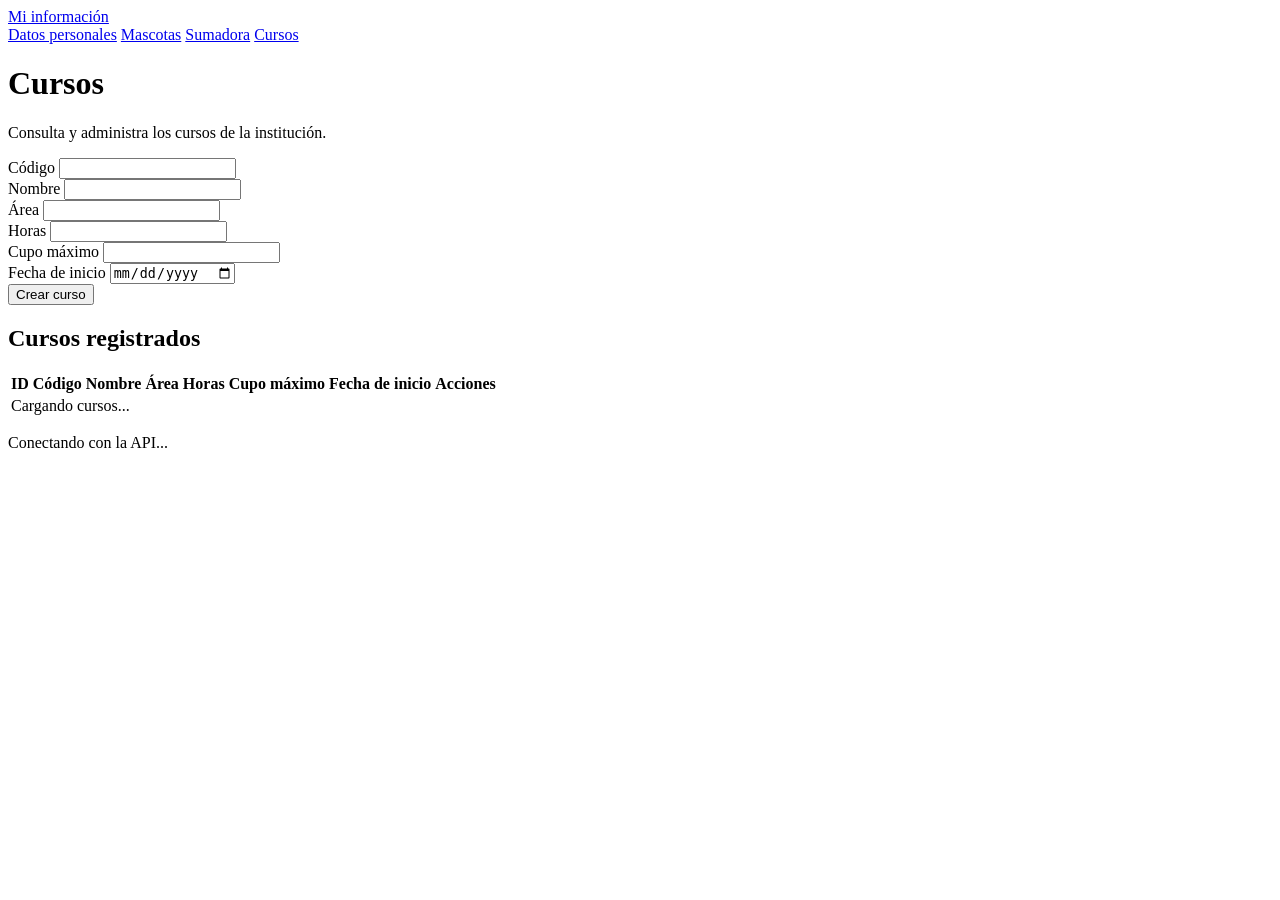
==== wwwroot/cursos.html @ 629fe25e "Punto 1" ====
<!doctype html>
<html lang="es">

<head>
    <meta charset="utf-8">
    <meta name="viewport" content="width=device-width, initial-scale=1">
    <title>Cursos</title>
    <link rel="stylesheet" href="/styles.css">
    <script src="/app.js" defer></script>
</head>

<body>
    <header class="site-header">
        <a class="brand" href="/">Mi información</a>
        <nav class="main-nav" aria-label="Navegación principal">
            <a class="nav-link" href="/">Datos personales</a>
            <a class="nav-link" href="/mascotas.html">Mascotas</a>
            <a class="nav-link" href="/sumadora.html">Sumadora</a>
            <a class="nav-link is-active" href="/cursos.html" aria-current="page">Cursos</a>
        </nav>
    </header>

    <main class="page-shell" data-page="cursos">
        <h1>Cursos</h1>
        <p class="page-description">Consulta y administra los cursos de la institución.</p>

        <section class="data-panel" aria-label="Crear curso">
            <form class="course-form" id="course-form">
                <div class="course-field">
                    <label for="codigo">Código</label>
                    <input id="codigo" name="codigo" maxlength="30" required>
                </div>
                <div class="course-field">
                    <label for="nombre">Nombre</label>
                    <input id="nombre" name="nombre" maxlength="120" required>
                </div>
                <div class="course-field">
                    <label for="area">Área</label>
                    <input id="area" name="area" maxlength="80" required>
                </div>
                <div class="course-field">
                    <label for="horas">Horas</label>
                    <input id="horas" name="horas" type="number" min="1" required>
                </div>
                <div class="course-field">
                    <label for="cupoMaximo">Cupo máximo</label>
                    <input id="cupoMaximo" name="cupoMaximo" type="number" min="1" required>
                </div>
                <div class="course-field">
                    <label for="fechaInicio">Fecha de inicio</label>
                    <input id="fechaInicio" name="fechaInicio" type="date" required>
                </div>
                <button class="sum-button" type="submit">Crear curso</button>
            </form>
            <p class="sum-result" id="course-success" aria-live="polite" hidden></p>
            <p class="sum-error" id="course-error" role="alert" hidden></p>
        </section>

        <h2 class="section-title">Cursos registrados</h2>
        <section class="table-panel" aria-label="Lista de cursos">
            <div class="table-scroll">
                <table>
                    <thead>
                        <tr>
                            <th scope="col">ID</th>
                            <th scope="col">Código</th>
                            <th scope="col">Nombre</th>
                            <th scope="col">Área</th>
                            <th scope="col">Horas</th>
                            <th scope="col">Cupo máximo</th>
                            <th scope="col">Fecha de inicio</th>
                            <th scope="col">Acciones</th>
                        </tr>
                    </thead>
                    <tbody id="courses-table">
                        <tr>
                            <td class="table-placeholder" colspan="8">Cargando cursos...</td>
                        </tr>
                    </tbody>
                </table>
            </div>
            <p class="load-status" id="courses-status" aria-live="polite">Conectando con la API...</p>
            <p class="sum-error" id="courses-error" role="alert" hidden></p>
        </section>
    </main>
</body>

</html>
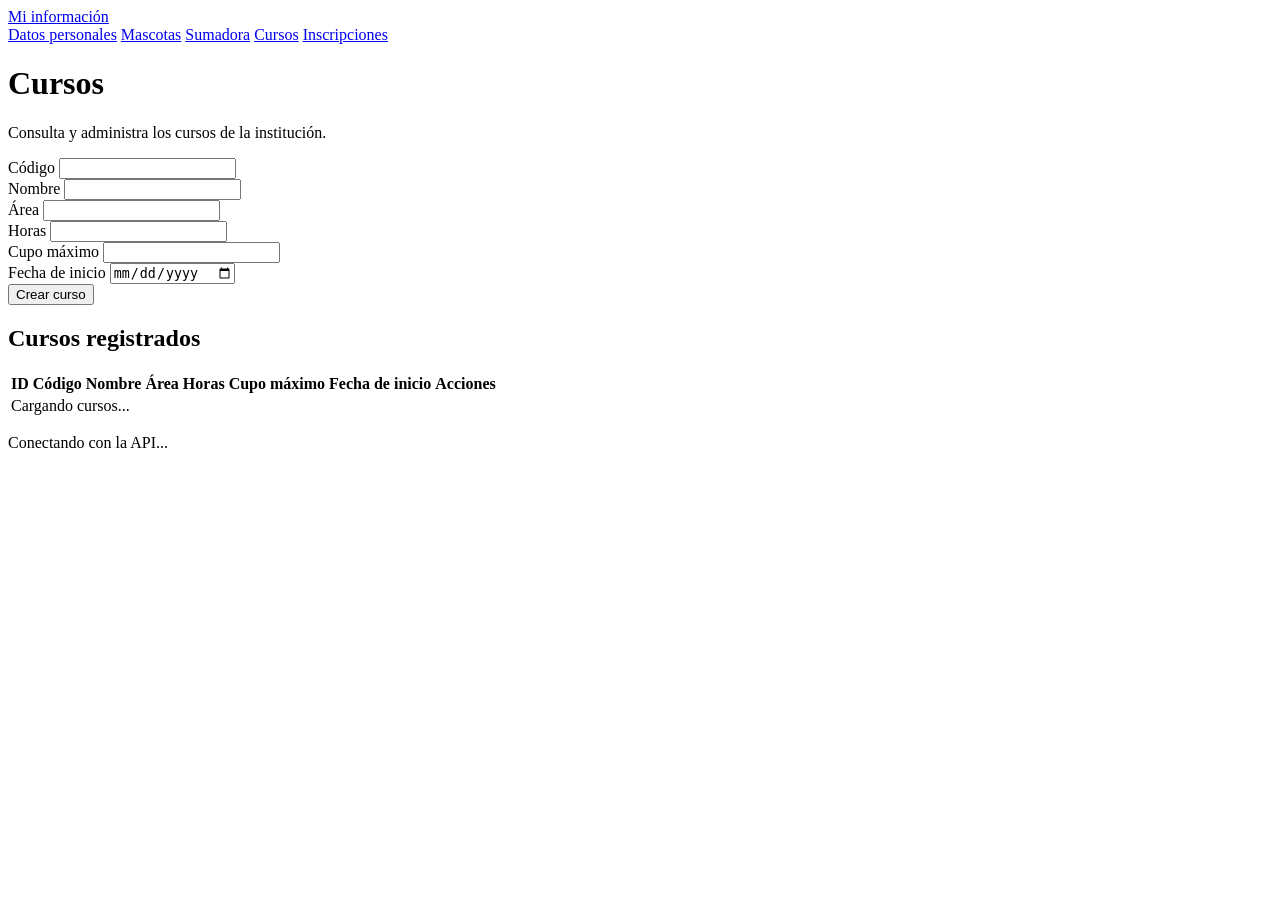
==== commit 0a73894c: "Punto 3" ====
--- a/wwwroot/cursos.html
+++ b/wwwroot/cursos.html
@@ -17,6 +17,7 @@
             <a class="nav-link" href="/mascotas.html">Mascotas</a>
             <a class="nav-link" href="/sumadora.html">Sumadora</a>
             <a class="nav-link is-active" href="/cursos.html" aria-current="page">Cursos</a>
+            <a class="nav-link" href="/inscripciones.html">Inscripciones</a>
         </nav>
     </header>
 
@@ -25,7 +26,7 @@
         <p class="page-description">Consulta y administra los cursos de la institución.</p>
 
         <section class="data-panel" aria-label="Crear curso">
-            <form class="course-form" id="course-form">
+            <form class="course-form" id="course-form" novalidate>
                 <div class="course-field">
                     <label for="codigo">Código</label>
                     <input id="codigo" name="codigo" maxlength="30" required>
@@ -82,6 +83,41 @@
             <p class="load-status" id="courses-status" aria-live="polite">Conectando con la API...</p>
             <p class="sum-error" id="courses-error" role="alert" hidden></p>
         </section>
+
+        <dialog class="course-dialog" id="edit-course-dialog" aria-labelledby="edit-course-title">
+            <form class="course-form" id="edit-course-form" novalidate>
+                <h2 class="section-title" id="edit-course-title">Editar curso</h2>
+                <div class="course-field">
+                    <label for="edit-codigo">Código</label>
+                    <input id="edit-codigo" name="codigo" maxlength="30" required>
+                </div>
+                <div class="course-field">
+                    <label for="edit-nombre">Nombre</label>
+                    <input id="edit-nombre" name="nombre" maxlength="120" required>
+                </div>
+                <div class="course-field">
+                    <label for="edit-area">Área</label>
+                    <input id="edit-area" name="area" maxlength="80" required>
+                </div>
+                <div class="course-field">
+                    <label for="edit-horas">Horas</label>
+                    <input id="edit-horas" name="horas" type="number" min="1" required>
+                </div>
+                <div class="course-field">
+                    <label for="edit-cupoMaximo">Cupo máximo</label>
+                    <input id="edit-cupoMaximo" name="cupoMaximo" type="number" min="1" required>
+                </div>
+                <div class="course-field">
+                    <label for="edit-fechaInicio">Fecha de inicio</label>
+                    <input id="edit-fechaInicio" name="fechaInicio" type="date" required>
+                </div>
+                <p class="sum-error form-feedback" id="edit-course-error" role="alert" hidden></p>
+                <div class="dialog-actions">
+                    <button class="course-cancel-button" id="cancel-edit-course" type="button">Cancelar</button>
+                    <button class="sum-button" type="submit">Guardar cambios</button>
+                </div>
+            </form>
+        </dialog>
     </main>
 </body>
 
